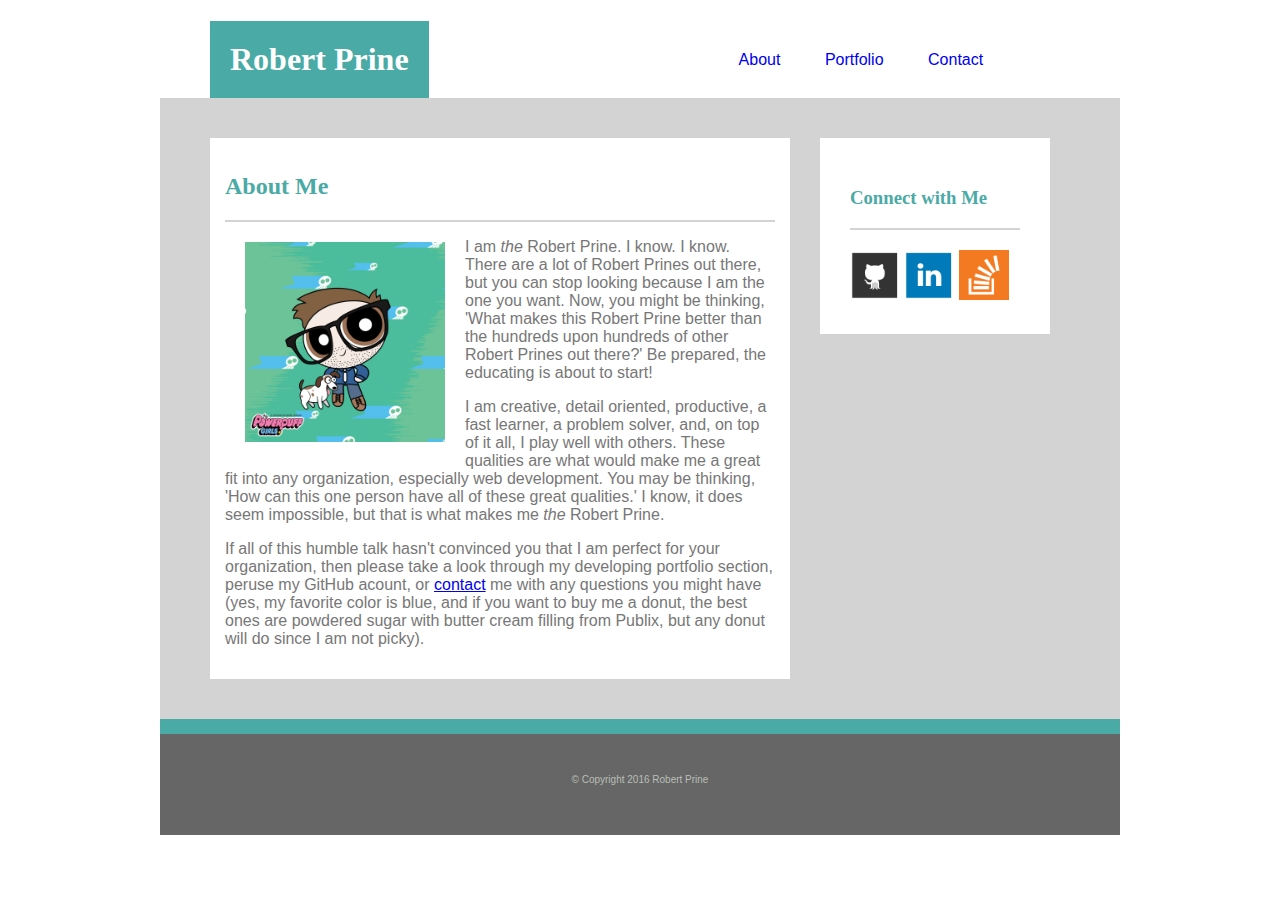
==== index.html @ f620b789 "added link to stackoverflow on all html files" ====
<!DOCTYPE html>
<html>
<head>
	<title>Robert Prine</title>
	<link rel="stylesheet" type="text/css" href="assets/css/style.css">
</head>
<body>
	<div class="wrapper">
		<div id="mainHeader">
			<h1 id="name">Robert Prine</h1>
		</div>
		<div id="pageselect">
			<ul>
				<li><a href="index.html" class="pageLink" title="About Robert">About</a></li>
				<li>
					<div class="dropdown">
						<a href="portfolio.html" class="pageLink" title="Robert's Portfolio">Portfolio</a>
						<div class="dropdown-content">
							<a href="#" target="_blank" title="Hangman Project">Hangman Project</a>
							<a href="#" target="_blank" title="RPG Game Project">RPG Game Project</a>
							<a href="#" target="_blank" title="Trivia Game Project">Trivia Game Project</a>
							<a href="#" target="_blank" title="Rutgers Info Widget Project">Rutgers Info Widget Project</a>
							<a href="#" target="_blank" title="Rock Paper Scissors Project">Rock Paper Scissors Project</a>
						</div>
					</div>
				</li>
				<li><a href="contact.html" class="pageLink" title="Contact Robert">Contact</a></li>
			</ul>
		</div>
		<div id="background">
			<div id="mainContent" class="content">
				<h2>About Me</h2>
				<div class="greyLine">
				</div>
				<img src="assets/images/robertpowerpuff.jpg" id="familypic" title="Robert Prine" alt="Robert Prine" style="width:200px;height:200px;">
				<p>I am <em>the</em> Robert Prine. I know. I know. There are a lot of Robert Prines out there, but you can stop looking because I am the one you want. Now, you might be thinking, 'What makes this Robert Prine better than the hundreds upon hundreds of other Robert Prines out there?' Be prepared, the educating is about to start!</p>
				<p>I am creative, detail oriented, productive, a fast learner, a problem solver, and, on top of it all, I play well with others. These qualities are what would make me a great fit into any organization, especially web development. You may be thinking, 'How can this one person have all of these great qualities.' I know, it does seem impossible, but that is what makes me <em>the</em> Robert Prine.</p>
				<p>If all of this humble talk hasn't convinced you that I am perfect for your organization, then please take a look through my developing portfolio section, peruse my GitHub acount, or <a href="contact.html" title="Contact Robert">contact</a> me with any questions you might have (yes, my favorite color is blue, and if you want to buy me a donut, the best ones are powdered sugar with butter cream filling from Publix, but any donut will do since I am not picky).</p>
			</div>
			<div id="sidebar" class="content">
				<h3>Connect with Me</h3>
				<div class="greyLine">
				</div>
				<a href="https://github.com/robertprine2" target="_blank"><img src="assets/images/githubicon.png" class="socialIcon" title="Robert's GitHub" alt="Robert's GitHub" style="width:50px;height:50px;"></a>
				<a href="http://www.linkedin.com/in/robertprine2" target="_blank"><img src="assets/images/linkedinicon.png" class="socialIcon" title="Robert's LinkedIn" alt="Robert's LinkedIn" style="width:50px;height:50px;"></a>
				<a href="http://stackoverflow.com/users/6153599/robert-prine" target="_blank"><img src="assets/images/stackoverflowicon.png" class="socialIcon" title="Robert's Stack Overflow" alt="Robert's Stack Overflow" style="width:50px;height:50px;"></a>
			</div>
		</div>
		<div id="tealLine">
		</div>
		<div class="push">
		</div>
	</div>
	<footer>
		<p id="copyright">&copy; Copyright 2016 Robert Prine</p>
	</footer>
</body>
</html>
---- assets/css/style.css ----
/*all pages*/

* {
	font-family: "Arial", "Helvetica Neue", Helvetica, sans-serif;
}

body {
	width: 960px;
	margin: 0 auto;
	height: 100%;
}

/* It seems as though this background image isn't working. :( 
	Also merge this with above body tag.
body {
	background-image: url("greybackground.png");
}
*/

.wrapper {
	min-height: 100%;
	height: auto !important;
	height: 100%;
	margin: 0 auto -101px;
}

h1 {
	background-color: #4aaaa5;
	color: white;
	height: 100;
	width: 500;
	font-family: "Georgia", Times, Times New Roman, serif;
}

ul {
	list-style-type: none;
}

li {
	display: inline;
	margin: 5px;
	padding: 15px;
	color: #777777;
}

.dropdown {
    position: relative;
    display: inline-block;
}

.dropdown-content {
    display: none;
    position: absolute;
    background-color: #f9f9f9;
    min-width: 160px;
    box-shadow: 0px 8px 16px 0px rgba(0,0,0,0.2);
}

.dropdown-content a {
    color: black;
    padding: 12px 16px;
    text-decoration: none;
    display: block;
}

.dropdown-content a:hover {
	background-color: #f1f1f1;
}

.dropdown:hover .dropdown-content {
    display: block;
}

h2 {
	color: #4aaaa5;
	font-family: "Georgia", Times, Times New Roman, serif;
}

h3 {
	color: #4aaaa5;
	font-family: "Georgia", Times, Times New Roman, serif;
}

a:hover {
	color: orange;
}

p {
	color: #777777;
}

#mainHeader {
	background-color: #ffffff;
	border-color: #cccccc;
	display: inline;
	overflow: auto;
}

#name {
	float: left;
	padding: 20px;
	margin-left: 50px;
	margin-bottom: 0;
}

#pageselect {
	float: left;
	margin-left: 250px;
	margin-top: 35px;
	text-align: right;
	height: 50px;
}

.pageLink {
	text-decoration: none;
}

.content {
	background-color: #ffffff;
	border-color: #dddddd;
}

/* I couldn't get the subtle backgrounds to work right with: 
background-image:url(assets/images/greybackground.png);*/

#background {
	clear: both;
	overflow: auto;
	background: lightgrey;
}

/*Is 650px the total width including margins? Otherwise it is too long to fit next to eachother.*/

#mainContent {
	width: 550px;
	float: left;
	margin: 40px 10px 40px 50px;
	padding: 15px;
}

.greyLine {
	background: lightgrey;
	height: 2px;
}

#sidebar {
	float: left;
	margin-left: 20px;
	margin-top: 40px;
	padding: 30px;
	width: 170px;
}

.socialIcon {
	margin-top: 20px;
}

.socialIcon:hover{
	-webkit-transform:scale(1.5); 
    -moz-transform:scale(1.5); 
    -ms-transform:scale(1.5); 
    -o-transform:scale(1.5); 
     transform:scale(1.5);
     z-index: +10;
}

#tealLine {
	background-color: #4aaaa5;
	height: 15px;
}

.push {
	height: 101px;
	clear: both;
}

footer {
	clear: both;
	background-color: #666666;
	height: 101px;
}

#copyright {
	color: #B9BFB6;
	text-align: center;
	margin-top: 0px;
	padding: 40px;
	font-size: 10px;
}

/*index.html*/

#familypic {
	clear: both;
	float: left;
	margin: 20px;

}


/*portfolio.html*/

.heading {
	background-color: rgba(74, 170, 165, 0.7);
	color: white;
	font-family: "Georgia", Times, Times New Roman, serif;
	position: absolute;
	top: 75px;
	left: 0;
	width: 100%;
	padding: 10px;
	text-align: center;
}

.image {
	width: 205px;
	position: relative;
	float: left;
	margin: 30px;
	transition: all 1s ease;
}

.image:hover {
	-webkit-transform:scale(2); 
    -moz-transform:scale(2); 
    -ms-transform:scale(2); 
    -o-transform:scale(2); 
     transform:scale(2);
     z-index: +10;
}


/*contact.html*/

form {
	color: #777777;
	margin: 10px;
}

.box {
	width: 510px;
	margin: 10px 0px 10px 0px;
}

#scroll {
	height: 200px;
	width: 510px;
	margin: 10px 0px 10px 0px;
	overflow: scroll;
}

#submit {
	background-color: #4aaaa5;
	color: white;
	border: 0;
	padding: 10px 25px 10px 25px;
}
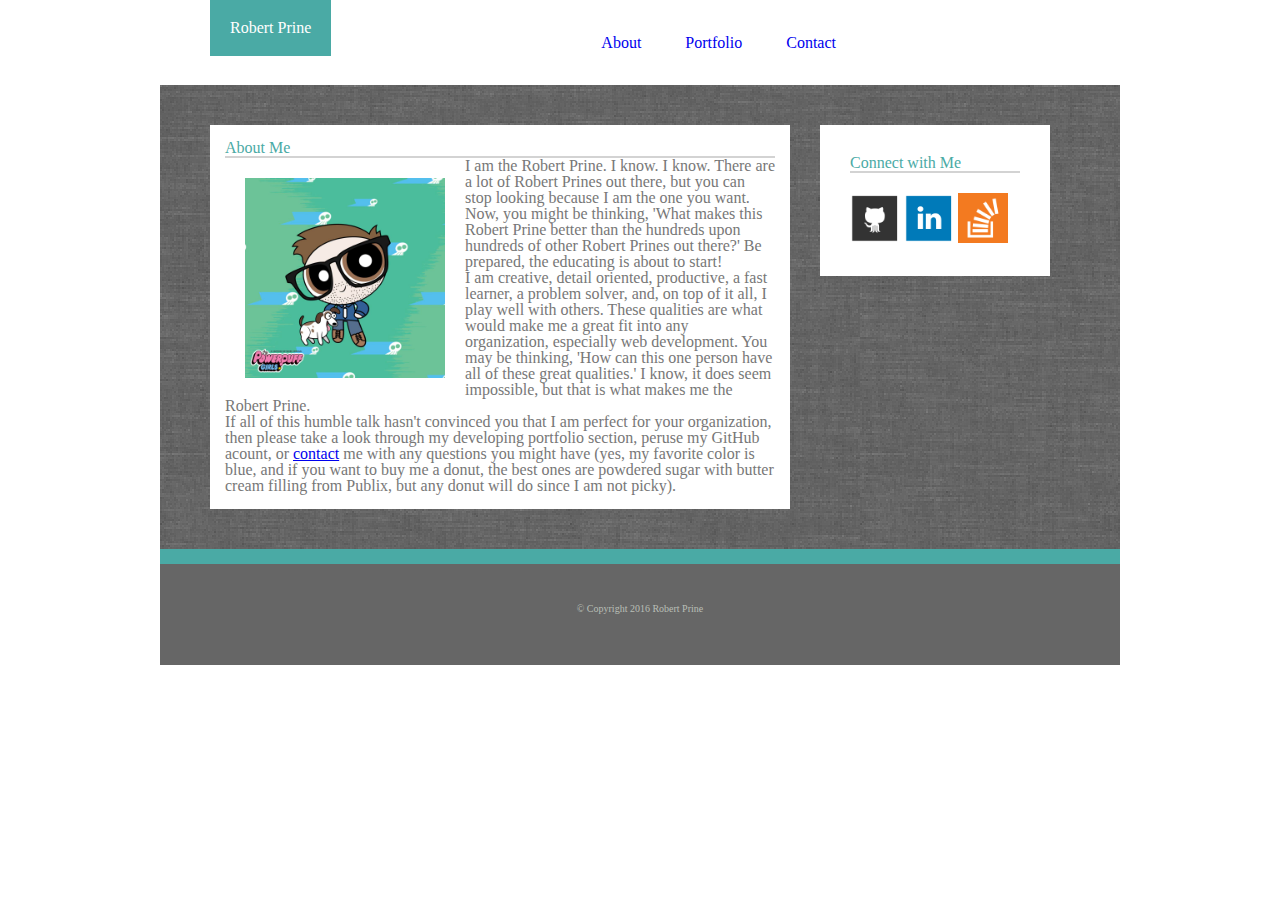
==== commit 4515c38c: "added files for heroku" ====
--- a/index.html
+++ b/index.html
@@ -2,6 +2,7 @@
 <html>
 <head>
 	<title>Robert Prine</title>
+	<link rel="stylesheet" type="text/css" href="assets/css/reset.css">
 	<link rel="stylesheet" type="text/css" href="assets/css/style.css">
 </head>
 <body>
--- a/assets/css/style.css
+++ b/assets/css/style.css
@@ -13,7 +13,7 @@
 /* It seems as though this background image isn't working. :( 
 	Also merge this with above body tag.
 body {
-	background-image: url("greybackground.png");
+	background-image: url("assets/images/greybackground.png");
 }
 */
 
@@ -27,8 +27,7 @@
 h1 {
 	background-color: #4aaaa5;
 	color: white;
-	height: 100;
-	width: 500;
+	
 	font-family: "Georgia", Times, Times New Roman, serif;
 }
 
@@ -120,13 +119,10 @@
 	border-color: #dddddd;
 }
 
-/* I couldn't get the subtle backgrounds to work right with: 
-background-image:url(assets/images/greybackground.png);*/
-
 #background {
 	clear: both;
 	overflow: auto;
-	background: lightgrey;
+	background-image: url(../images/greybackground.png);
 }
 
 /*Is 650px the total width including margins? Otherwise it is too long to fit next to eachother.*/
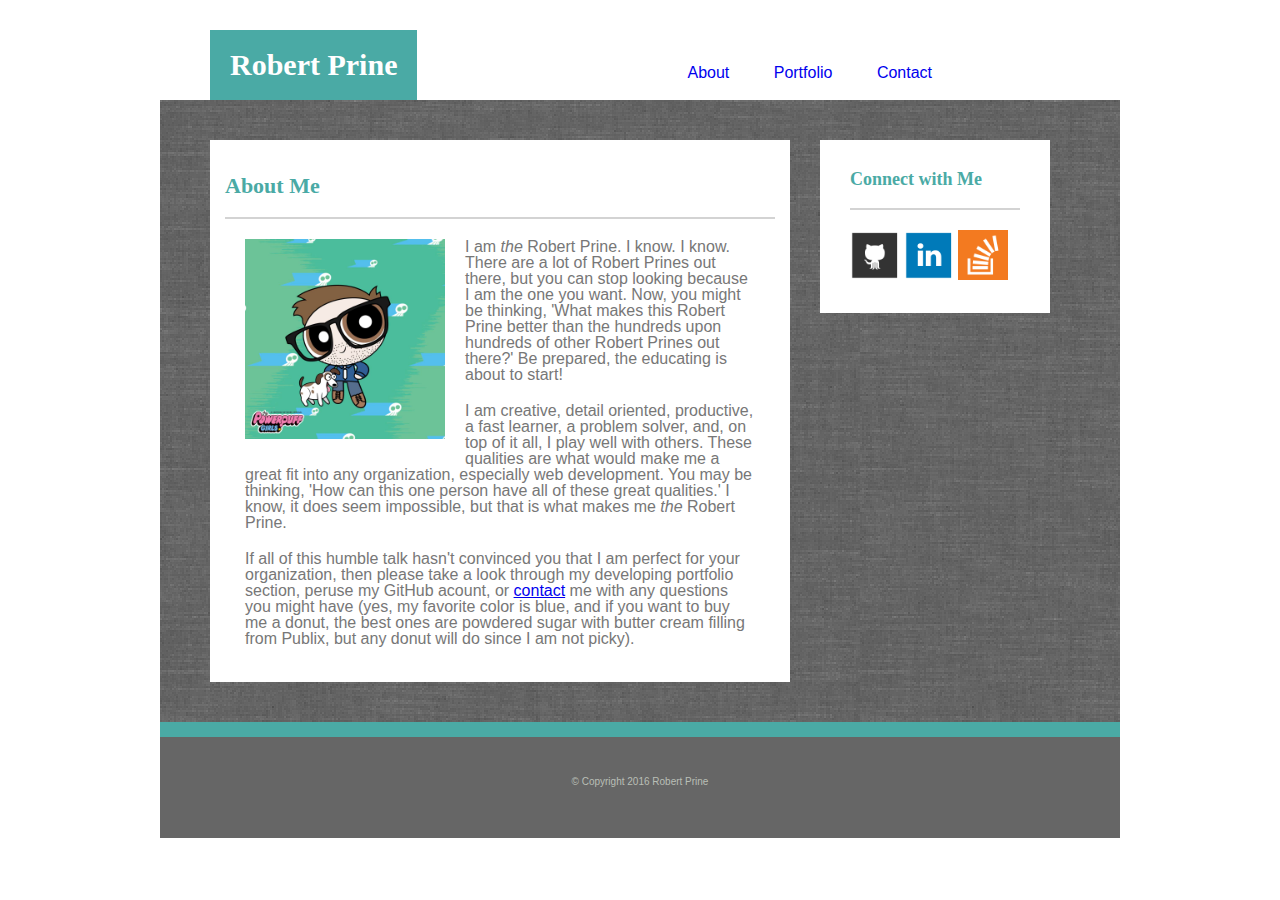
==== commit 793d018a: "Modified code to work with reset.css for index.html" ====
--- a/index.html
+++ b/index.html
@@ -35,7 +35,9 @@
 				</div>
 				<img src="assets/images/robertpowerpuff.jpg" id="familypic" title="Robert Prine" alt="Robert Prine" style="width:200px;height:200px;">
 				<p>I am <em>the</em> Robert Prine. I know. I know. There are a lot of Robert Prines out there, but you can stop looking because I am the one you want. Now, you might be thinking, 'What makes this Robert Prine better than the hundreds upon hundreds of other Robert Prines out there?' Be prepared, the educating is about to start!</p>
+				
 				<p>I am creative, detail oriented, productive, a fast learner, a problem solver, and, on top of it all, I play well with others. These qualities are what would make me a great fit into any organization, especially web development. You may be thinking, 'How can this one person have all of these great qualities.' I know, it does seem impossible, but that is what makes me <em>the</em> Robert Prine.</p>
+				
 				<p>If all of this humble talk hasn't convinced you that I am perfect for your organization, then please take a look through my developing portfolio section, peruse my GitHub acount, or <a href="contact.html" title="Contact Robert">contact</a> me with any questions you might have (yes, my favorite color is blue, and if you want to buy me a donut, the best ones are powdered sugar with butter cream filling from Publix, but any donut will do since I am not picky).</p>
 			</div>
 			<div id="sidebar" class="content">
--- a/assets/css/style.css
+++ b/assets/css/style.css
@@ -1,7 +1,20 @@
 /*all pages*/
 
+	/*This needs to be added since the reset messes up my html bold/italic*/
+
+strong, b, strong *, b * {
+	font-weight: bold;
+}
+	/*This needs to be added since the reset messes up my html bold/italic*/
+
+em, i, em *, i * {
+	font-style: italic;
+}
+
+/*This isn't working!!!!*/
+
 * {
-	font-family: "Arial", "Helvetica Neue", Helvetica, sans-serif;
+	font-family: 'Arial', 'Helvetica Neue', Helvetica, sans-serif;
 }
 
 body {
@@ -9,13 +22,6 @@
 	margin: 0 auto;
 	height: 100%;
 }
-
-/* It seems as though this background image isn't working. :( 
-	Also merge this with above body tag.
-body {
-	background-image: url("assets/images/greybackground.png");
-}
-*/
 
 .wrapper {
 	min-height: 100%;
@@ -27,7 +33,6 @@
 h1 {
 	background-color: #4aaaa5;
 	color: white;
-	
 	font-family: "Georgia", Times, Times New Roman, serif;
 }
 
@@ -72,11 +77,17 @@
 
 h2 {
 	color: #4aaaa5;
+	font-size: 22px;
+	font-weight: bold;
+	margin: 20px 0px 20px 0px;
 	font-family: "Georgia", Times, Times New Roman, serif;
 }
 
 h3 {
 	color: #4aaaa5;
+	font-size: 18px;
+	font-weight: bold;
+	margin-bottom: 20px;
 	font-family: "Georgia", Times, Times New Roman, serif;
 }
 
@@ -86,6 +97,8 @@
 
 p {
 	color: #777777;
+	margin: 20px;
+	font-family: 'Arial', 'Helvetica Neue', Helvetica, sans-serif;
 }
 
 #mainHeader {
@@ -100,14 +113,19 @@
 	padding: 20px;
 	margin-left: 50px;
 	margin-bottom: 0;
+	margin-top: 30px;
+	font-size: 30px;
+	font-weight: bold;
 }
 
 #pageselect {
 	float: left;
 	margin-left: 250px;
-	margin-top: 35px;
+	margin-top: 65px;
 	text-align: right;
-	height: 50px;
+	height: 25px;
+	font-size: 16px;
+	font-family: 'Arial', 'Helvetica Neue', Helvetica, sans-serif;
 }
 
 .pageLink {
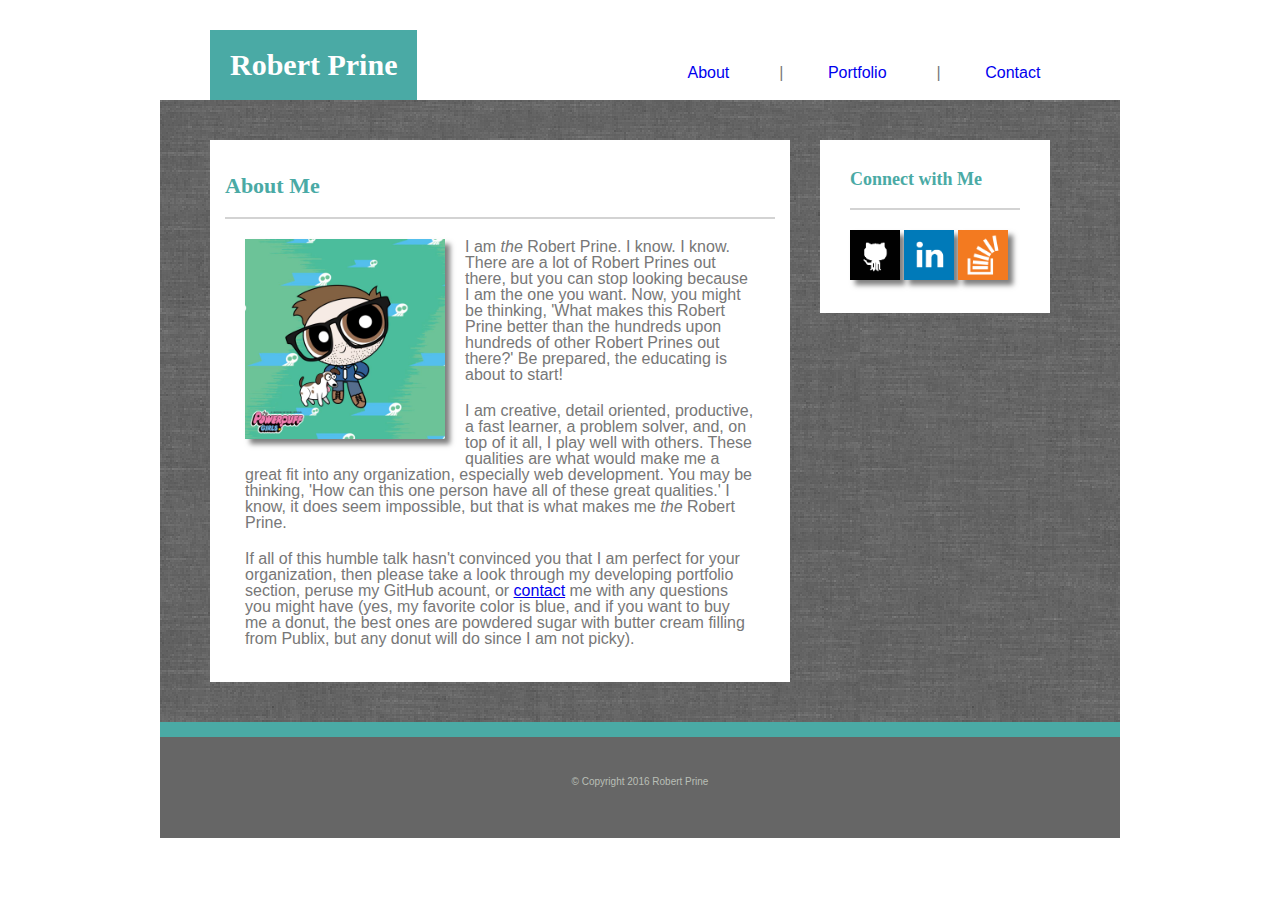
==== commit 1b52bf63: "fixed social icons and added box shadow" ====
--- a/index.html
+++ b/index.html
@@ -12,7 +12,7 @@
 		</div>
 		<div id="pageselect">
 			<ul>
-				<li><a href="index.html" class="pageLink" title="About Robert">About</a></li>
+				<li><a href="index.html" class="pageLink" title="About Robert">About</a><span class="verticleLine">|</span></li>
 				<li>
 					<div class="dropdown">
 						<a href="portfolio.html" class="pageLink" title="Robert's Portfolio">Portfolio</a>
@@ -23,7 +23,7 @@
 							<a href="#" target="_blank" title="Rutgers Info Widget Project">Rutgers Info Widget Project</a>
 							<a href="#" target="_blank" title="Rock Paper Scissors Project">Rock Paper Scissors Project</a>
 						</div>
-					</div>
+					</div><span class="verticleLine">|</span>
 				</li>
 				<li><a href="contact.html" class="pageLink" title="Contact Robert">Contact</a></li>
 			</ul>
--- a/assets/css/style.css
+++ b/assets/css/style.css
@@ -128,6 +128,13 @@
 	font-family: 'Arial', 'Helvetica Neue', Helvetica, sans-serif;
 }
 
+/* IT WON'T LET ME MAKE A CLASS IN THE SPAN. Vertical lines between nav bar links*/
+
+span {
+	color: #777777;
+	margin-left: 50px;
+}
+
 .pageLink {
 	text-decoration: none;
 }
@@ -141,6 +148,12 @@
 	clear: both;
 	overflow: auto;
 	background-image: url(../images/greybackground.png);
+}
+
+img {
+	-webkit-box-shadow: 5px 5px 5px 0px rgba(0,0,0,0.50);
+	-moz-box-shadow: 5px 5px 5px 0px rgba(0,0,0,0.50);
+	box-shadow: 5px 5px 5px 0px rgba(0,0,0,0.50);
 }
 
 /*Is 650px the total width including margins? Otherwise it is too long to fit next to eachother.*/
@@ -219,8 +232,8 @@
 	color: white;
 	font-family: "Georgia", Times, Times New Roman, serif;
 	position: absolute;
-	top: 75px;
-	left: 0;
+	top: 95px;
+	left: -20px;
 	width: 100%;
 	padding: 10px;
 	text-align: center;
@@ -249,6 +262,7 @@
 form {
 	color: #777777;
 	margin: 10px;
+	font-family: 'Arial', 'Helvetica Neue', Helvetica, sans-serif;
 }
 
 .box {
@@ -268,4 +282,6 @@
 	color: white;
 	border: 0;
 	padding: 10px 25px 10px 25px;
+	font-size: 18px;
+	cursor: pointer;
 }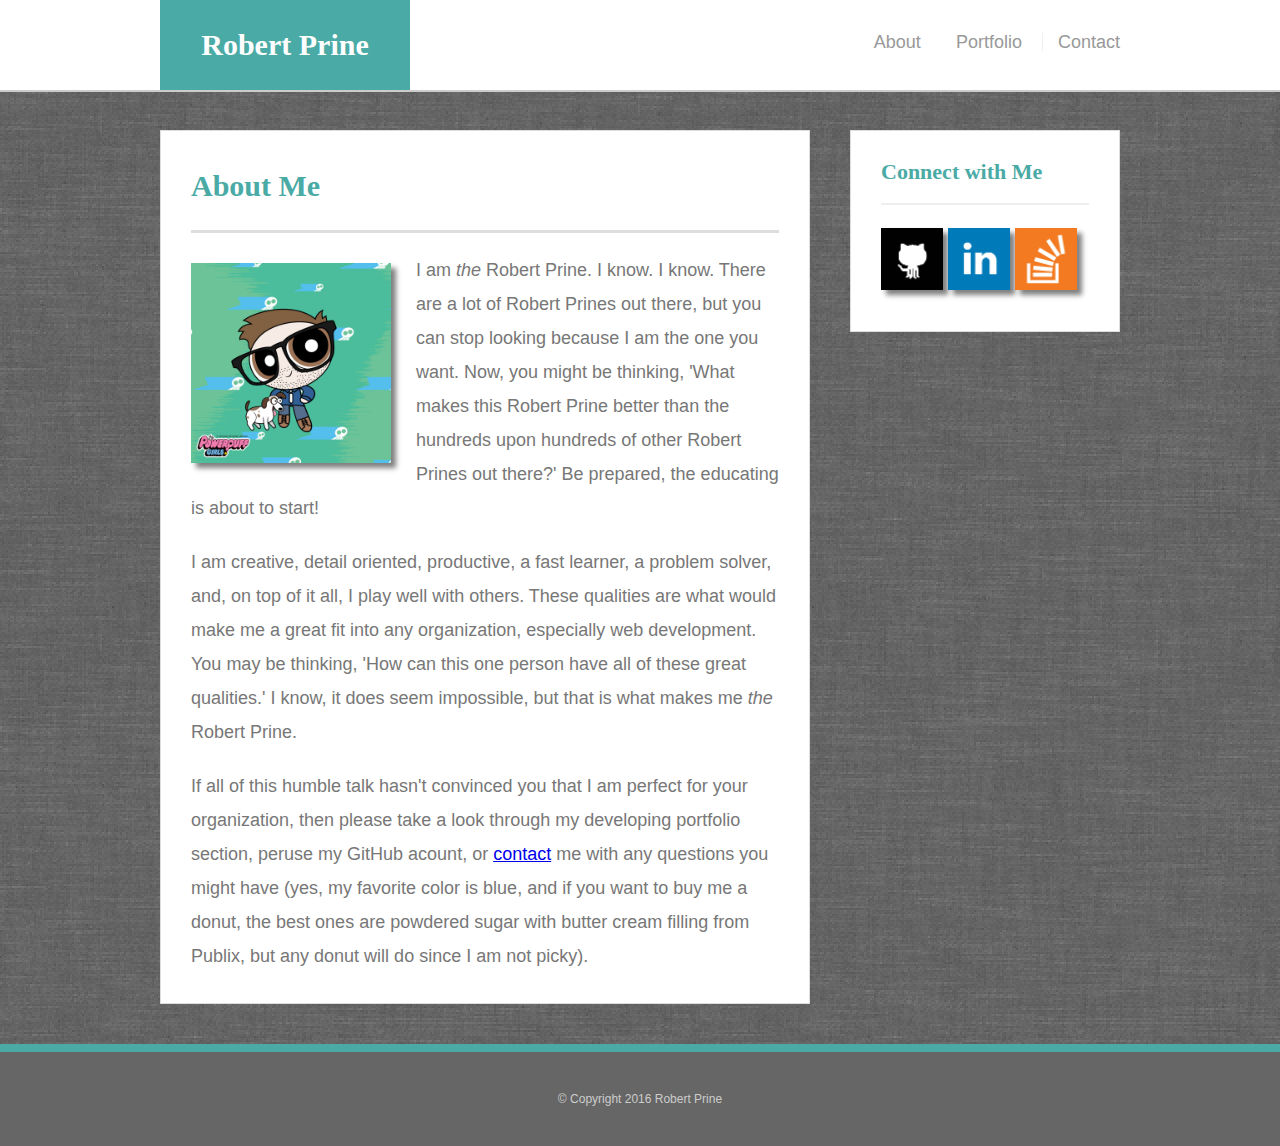
==== commit bd4ca6dd: "updated code to help when we make it responsive" ====
--- a/index.html
+++ b/index.html
@@ -1,61 +1,63 @@
-<!DOCTYPE html>
+<!doctype html>
 <html>
 <head>
-	<title>Robert Prine</title>
+	<meta charset="UTF-8">
+	<title>About | Robert Prine</title>
 	<link rel="stylesheet" type="text/css" href="assets/css/reset.css">
 	<link rel="stylesheet" type="text/css" href="assets/css/style.css">
 </head>
 <body>
-	<div class="wrapper">
-		<div id="mainHeader">
-			<h1 id="name">Robert Prine</h1>
-		</div>
-		<div id="pageselect">
-			<ul>
-				<li><a href="index.html" class="pageLink" title="About Robert">About</a><span class="verticleLine">|</span></li>
-				<li>
-					<div class="dropdown">
+
+	<header id="masthead">
+		<div class="container">
+			<a href="index.html" id="logo">Robert Prine</a>
+			<nav>
+				<a href="index.html" title="Robert's Portfolio">About</a>
+				<div class="dropdown">
 						<a href="portfolio.html" class="pageLink" title="Robert's Portfolio">Portfolio</a>
 						<div class="dropdown-content">
-							<a href="#" target="_blank" title="Hangman Project">Hangman Project</a>
-							<a href="#" target="_blank" title="RPG Game Project">RPG Game Project</a>
-							<a href="#" target="_blank" title="Trivia Game Project">Trivia Game Project</a>
-							<a href="#" target="_blank" title="Rutgers Info Widget Project">Rutgers Info Widget Project</a>
-							<a href="#" target="_blank" title="Rock Paper Scissors Project">Rock Paper Scissors Project</a>
+							<a href="dust.html" target="_blank" title="Hangman Project">Hangman Project</a>
+							<a href="dust.html" target="_blank" title="RPG Game Project">RPG Game Project</a>
+							<a href="dust.html" target="_blank" title="Trivia Game Project">Trivia Game Project</a>
+							<a href="dust.html" target="_blank" title="Rutgers Info Widget Project">Rutgers Info Widget Project</a>
+							<a href="dust.html" target="_blank" title="Rock Paper Scissors Project">Rock Paper Scissors Project</a>
 						</div>
-					</div><span class="verticleLine">|</span>
-				</li>
-				<li><a href="contact.html" class="pageLink" title="Contact Robert">Contact</a></li>
-			</ul>
+					</div>
+				<a href="contact.html" title="Contact Robert">Contact</a>
+			</nav>
 		</div>
-		<div id="background">
-			<div id="mainContent" class="content">
-				<h2>About Me</h2>
-				<div class="greyLine">
-				</div>
-				<img src="assets/images/robertpowerpuff.jpg" id="familypic" title="Robert Prine" alt="Robert Prine" style="width:200px;height:200px;">
-				<p>I am <em>the</em> Robert Prine. I know. I know. There are a lot of Robert Prines out there, but you can stop looking because I am the one you want. Now, you might be thinking, 'What makes this Robert Prine better than the hundreds upon hundreds of other Robert Prines out there?' Be prepared, the educating is about to start!</p>
+	</header>
+
+	<div id="main-container" class="container">
+		<section class="main-section">
+			<h1>About Me</h1>
+
+			<img src="assets/images/robertpowerpuff.jpg" class="auth-image" title="Robert Prine" alt="Robert Prine" style="width:200px;height:200px;">
+
+			<p>I am <em>the</em> Robert Prine. I know. I know. There are a lot of Robert Prines out there, but you can stop looking because I am the one you want. Now, you might be thinking, 'What makes this Robert Prine better than the hundreds upon hundreds of other Robert Prines out there?' Be prepared, the educating is about to start!</p>
 				
-				<p>I am creative, detail oriented, productive, a fast learner, a problem solver, and, on top of it all, I play well with others. These qualities are what would make me a great fit into any organization, especially web development. You may be thinking, 'How can this one person have all of these great qualities.' I know, it does seem impossible, but that is what makes me <em>the</em> Robert Prine.</p>
+			<p>I am creative, detail oriented, productive, a fast learner, a problem solver, and, on top of it all, I play well with others. These qualities are what would make me a great fit into any organization, especially web development. You may be thinking, 'How can this one person have all of these great qualities.' I know, it does seem impossible, but that is what makes me <em>the</em> Robert Prine.</p>
 				
-				<p>If all of this humble talk hasn't convinced you that I am perfect for your organization, then please take a look through my developing portfolio section, peruse my GitHub acount, or <a href="contact.html" title="Contact Robert">contact</a> me with any questions you might have (yes, my favorite color is blue, and if you want to buy me a donut, the best ones are powdered sugar with butter cream filling from Publix, but any donut will do since I am not picky).</p>
+			<p>If all of this humble talk hasn't convinced you that I am perfect for your organization, then please take a look through my developing portfolio section, peruse my GitHub acount, or <a href="contact.html" title="Contact Robert">contact</a> me with any questions you might have (yes, my favorite color is blue, and if you want to buy me a donut, the best ones are powdered sugar with butter cream filling from Publix, but any donut will do since I am not picky).</p>
+
+		</section>
+
+		<section class="sidebar">
+			<div id="connect">
+				<h2>Connect with Me</h2>
+
+				<a href="https://github.com/robertprine2" target="_blank"><img src="assets/images/githubicon.png" class="social" title="Robert's GitHub" alt="Robert's GitHub"></a>
+				<a href="http://www.linkedin.com/in/robertprine2" target="_blank"><img src="assets/images/linkedinicon.png" class="social" title="Robert's LinkedIn" alt="Robert's LinkedIn></a>
+				<a href="http://stackoverflow.com/users/6153599/robert-prine" target="_blank"><img src="assets/images/stackoverflowicon.png" class="social" title="Robert's Stack Overflow" alt="Robert's Stack Overflow"></a>
+
 			</div>
-			<div id="sidebar" class="content">
-				<h3>Connect with Me</h3>
-				<div class="greyLine">
-				</div>
-				<a href="https://github.com/robertprine2" target="_blank"><img src="assets/images/githubicon.png" class="socialIcon" title="Robert's GitHub" alt="Robert's GitHub" style="width:50px;height:50px;"></a>
-				<a href="http://www.linkedin.com/in/robertprine2" target="_blank"><img src="assets/images/linkedinicon.png" class="socialIcon" title="Robert's LinkedIn" alt="Robert's LinkedIn" style="width:50px;height:50px;"></a>
-				<a href="http://stackoverflow.com/users/6153599/robert-prine" target="_blank"><img src="assets/images/stackoverflowicon.png" class="socialIcon" title="Robert's Stack Overflow" alt="Robert's Stack Overflow" style="width:50px;height:50px;"></a>
-			</div>
+		</section>
+	</div>
+
+	<footer>
+		<div class="container">
+			&copy; Copyright 2016 Robert Prine
 		</div>
-		<div id="tealLine">
-		</div>
-		<div class="push">
-		</div>
-	</div>
-	<footer>
-		<p id="copyright">&copy; Copyright 2016 Robert Prine</p>
 	</footer>
 </body>
 </html>--- a/assets/css/style.css
+++ b/assets/css/style.css
@@ -1,4 +1,10 @@
-/*all pages*/
+body {
+	background: url("../images/greybackground.png");
+	font-size: 18px;
+	line-height: 34px;
+	font-family: 'Arial', 'Helvetica Neue', Helvetica, sans-serif;
+	color: #777;
+}
 
 	/*This needs to be added since the reset messes up my html bold/italic*/
 
@@ -11,40 +17,99 @@
 	font-style: italic;
 }
 
-/*This isn't working!!!!*/
-
 * {
-	font-family: 'Arial', 'Helvetica Neue', Helvetica, sans-serif;
-}
-
-body {
-	width: 960px;
+	box-sizing: border-box;
+}
+
+/*general*/
+
+.container {
+	width: 100%;
+	max-width: 960px;
 	margin: 0 auto;
-	height: 100%;
-}
-
-.wrapper {
-	min-height: 100%;
-	height: auto !important;
-	height: 100%;
-	margin: 0 auto -101px;
+	clear: both;
+}
+
+h1, 
+h2,
+h3,
+p {
+	margin-bottom: 20px;
+}
+
+p:last-child {
+	margin-bottom: 0;
+}
+
+h1, h2, h3 {
+	font-family: 'Georgia', Times, Times New Roman, serif;
+	font-weight: 700;
+	color: #4aaaa5;
 }
 
 h1 {
-	background-color: #4aaaa5;
-	color: white;
-	font-family: "Georgia", Times, Times New Roman, serif;
-}
-
-ul {
-	list-style-type: none;
-}
-
-li {
-	display: inline;
-	margin: 5px;
-	padding: 15px;
-	color: #777777;
+	font-size: 30px;
+	line-height: 49px;
+	border-bottom: 3px solid #ddd;
+	padding-bottom: 20px;
+}
+
+h2,
+h3 {
+	font-size: 22px;
+}
+
+a:hover {
+	color: orange;
+}
+
+img {
+	transition: all 1s ease;
+	-webkit-box-shadow: 5px 5px 5px 0px rgba(0,0,0,0.50);
+	-moz-box-shadow: 5px 5px 5px 0px rgba(0,0,0,0.50);
+	box-shadow: 5px 5px 5px 0px rgba(0,0,0,0.50);
+}
+
+/*header*/
+
+#masthead {
+	background: #fff;
+	margin: 0 0 30px;
+	z-index: 99;
+	color: #fff;
+/*I took out overflow: auto; Is that going to affect the site down the road? */
+	border-bottom: 2px solid #ccc;
+	position: fixed;
+	width: 100%;
+}
+#logo {
+	width: 250px;
+	height: 90px;
+	background: #4aaaa5;
+	float: left;
+	font-family: 'Georgia', Times, Times New Roman, serif;
+	text-align: center;
+	line-height: 90px;
+	color: #fff;
+	font-weight: 700;
+	font-size: 30px;
+	text-decoration: none;
+}
+nav {
+	float: right;
+	margin-top: 25px;
+}
+nav a {
+	color: #999;
+	text-decoration: none;
+	margin-left: 15px;
+	display: inline-block;
+	border-left: 1px solid #efefef;
+	padding-left: 15px;
+	line-height: 18px;
+}
+nav a:first-child {
+	border-left: 0 none;
 }
 
 .dropdown {
@@ -75,114 +140,48 @@
     display: block;
 }
 
-h2 {
-	color: #4aaaa5;
-	font-size: 22px;
-	font-weight: bold;
-	margin: 20px 0px 20px 0px;
-	font-family: "Georgia", Times, Times New Roman, serif;
-}
-
-h3 {
-	color: #4aaaa5;
-	font-size: 18px;
-	font-weight: bold;
+/*footer*/
+
+footer {
+	background: #666;
+	color: #fff;
+	padding: 30px 0;
+	clear: both;
+	border-top: 8px solid #4aaaa5;
+	color: #ccc;
+	font-size: 12px;
+	text-align: center;
+}
+
+/*sidebar*/
+
+.sidebar {
+	background: #fff;
+	padding: 30px;
+	width: 100%;
+	max-width: 270px;
+	float: right;
+	border: 1px solid #ddd;
 	margin-bottom: 20px;
-	font-family: "Georgia", Times, Times New Roman, serif;
-}
-
-a:hover {
-	color: orange;
-}
-
-p {
-	color: #777777;
-	margin: 20px;
-	font-family: 'Arial', 'Helvetica Neue', Helvetica, sans-serif;
-}
-
-#mainHeader {
-	background-color: #ffffff;
-	border-color: #cccccc;
-	display: inline;
-	overflow: auto;
-}
-
-#name {
-	float: left;
-	padding: 20px;
-	margin-left: 50px;
-	margin-bottom: 0;
-	margin-top: 30px;
-	font-size: 30px;
-	font-weight: bold;
-}
-
-#pageselect {
-	float: left;
-	margin-left: 250px;
-	margin-top: 65px;
-	text-align: right;
-	height: 25px;
-	font-size: 16px;
-	font-family: 'Arial', 'Helvetica Neue', Helvetica, sans-serif;
-}
-
-/* IT WON'T LET ME MAKE A CLASS IN THE SPAN. Vertical lines between nav bar links*/
-
-span {
-	color: #777777;
-	margin-left: 50px;
-}
-
-.pageLink {
-	text-decoration: none;
-}
-
-.content {
-	background-color: #ffffff;
-	border-color: #dddddd;
-}
-
-#background {
-	clear: both;
-	overflow: auto;
-	background-image: url(../images/greybackground.png);
-}
-
-img {
-	-webkit-box-shadow: 5px 5px 5px 0px rgba(0,0,0,0.50);
-	-moz-box-shadow: 5px 5px 5px 0px rgba(0,0,0,0.50);
-	box-shadow: 5px 5px 5px 0px rgba(0,0,0,0.50);
-}
-
-/*Is 650px the total width including margins? Otherwise it is too long to fit next to eachother.*/
-
-#mainContent {
-	width: 550px;
-	float: left;
-	margin: 40px 10px 40px 50px;
-	padding: 15px;
-}
-
-.greyLine {
-	background: lightgrey;
-	height: 2px;
-}
-
-#sidebar {
-	float: left;
-	margin-left: 20px;
-	margin-top: 40px;
-	padding: 30px;
-	width: 170px;
-}
-
-.socialIcon {
-	margin-top: 20px;
-}
-
-.socialIcon:hover{
+}
+h3,
+.sidebar h2 {
+	border-bottom: 2px solid #eee;
+	padding-bottom: 20px;
+	margin-bottom: 15px;
+	line-height: 22px;
+}
+.social {
+	width: 62px;
+	height: 62px;
+	margin-top: 8px;
+	margin-right: 5px;
+}
+.social:last-child {
+	margin-right: 0;
+}
+
+.social:hover{
 	-webkit-transform:scale(1.5); 
     -moz-transform:scale(1.5); 
     -ms-transform:scale(1.5); 
@@ -191,97 +190,113 @@
      z-index: +10;
 }
 
-#tealLine {
-	background-color: #4aaaa5;
-	height: 15px;
-}
-
-.push {
-	height: 101px;
+/*main*/
+
+#main-container {
+	padding-top: 130px;
+}
+.main-section {
+	background: #fff;
+	padding: 30px;
+	margin: 0 0 40px 0;
+	width: 100%;
+	max-width: 650px;
+	float: left;
+	border: 1px solid #ddd;
+}
+
+/*portfolio page*/
+
+.work {
+	width: 274px;
+	overflow: auto;
+	position: relative;
+	float: left;
+	margin: 20px 0 25px;
+}
+.work:nth-child(even) {
+	margin-right: 40px;
+}
+.work img {
+	width: 100%;
+	border: 0 none;
+	margin: 20px;
+	height: 200px;
+/*I removed opacity: .8; Will this affect page later?*/
+}
+
+.work h3 {
+	border-bottom: 0;
+	background-color: rgba(74, 170, 165, 0.7);
+	color: #fff;
+	text-align: center;
+	position: absolute;
+	padding: 15px;
+	width: 100%;
+	bottom: 40px;
+	line-height: 30px;
+	margin: 20px;
+	margin-bottom: 0;
+	font-weight: 300;
+}
+
+.work:hover {
+	-webkit-transform:scale(1.5); 
+    -moz-transform:scale(1.5); 
+    -ms-transform:scale(1.5); 
+    -o-transform:scale(1.5); 
+     transform:scale(1.5);
+     z-index: +10;
+}
+
+.auth-image {
+	width: 200px;
+	height: auto;
+	margin-top: 10px;
+	float: left;
+	margin-right: 25px;
+}
+
+/*contact page*/
+
+#contact-form ul {
+	margin-bottom: 20px;
+}
+#contact-form li {
+	margin-bottom: 10px;
+}
+label,
+input[type=text],
+input[type=email],
+textarea {
+	display: block;
+	width: 100%;
+}
+input[type=text],
+input[type=email],
+textarea {
+	height: 35px;
+	border: 1px solid #ddd;
+	padding: 0 10px;
+	font-size: 14px;
+}
+textarea {
+	height: 200px;
+}
+input[type=submit] {
+	background: #4aaaa5;
+	border: 0 none;
+	color: #fff;
+	font-size: 18px;
+	padding: 10px 30px;
+	cursor: pointer;
+}
+
+/*Pardon Dust Page*/
+
+#dustpic {
 	clear: both;
-}
-
-footer {
-	clear: both;
-	background-color: #666666;
-	height: 101px;
-}
-
-#copyright {
-	color: #B9BFB6;
-	text-align: center;
-	margin-top: 0px;
-	padding: 40px;
-	font-size: 10px;
-}
-
-/*index.html*/
-
-#familypic {
-	clear: both;
-	float: left;
-	margin: 20px;
-
-}
-
-
-/*portfolio.html*/
-
-.heading {
-	background-color: rgba(74, 170, 165, 0.7);
-	color: white;
-	font-family: "Georgia", Times, Times New Roman, serif;
-	position: absolute;
-	top: 95px;
-	left: -20px;
-	width: 100%;
-	padding: 10px;
-	text-align: center;
-}
-
-.image {
-	width: 205px;
-	position: relative;
-	float: left;
-	margin: 30px;
-	transition: all 1s ease;
-}
-
-.image:hover {
-	-webkit-transform:scale(2); 
-    -moz-transform:scale(2); 
-    -ms-transform:scale(2); 
-    -o-transform:scale(2); 
-     transform:scale(2);
-     z-index: +10;
-}
-
-
-/*contact.html*/
-
-form {
-	color: #777777;
-	margin: 10px;
-	font-family: 'Arial', 'Helvetica Neue', Helvetica, sans-serif;
-}
-
-.box {
-	width: 510px;
-	margin: 10px 0px 10px 0px;
-}
-
-#scroll {
-	height: 200px;
-	width: 510px;
-	margin: 10px 0px 10px 0px;
-	overflow: scroll;
-}
-
-#submit {
-	background-color: #4aaaa5;
-	color: white;
-	border: 0;
-	padding: 10px 25px 10px 25px;
-	font-size: 18px;
-	cursor: pointer;
+	float: left;
+	width: 100%;
+	height: 400px;
 }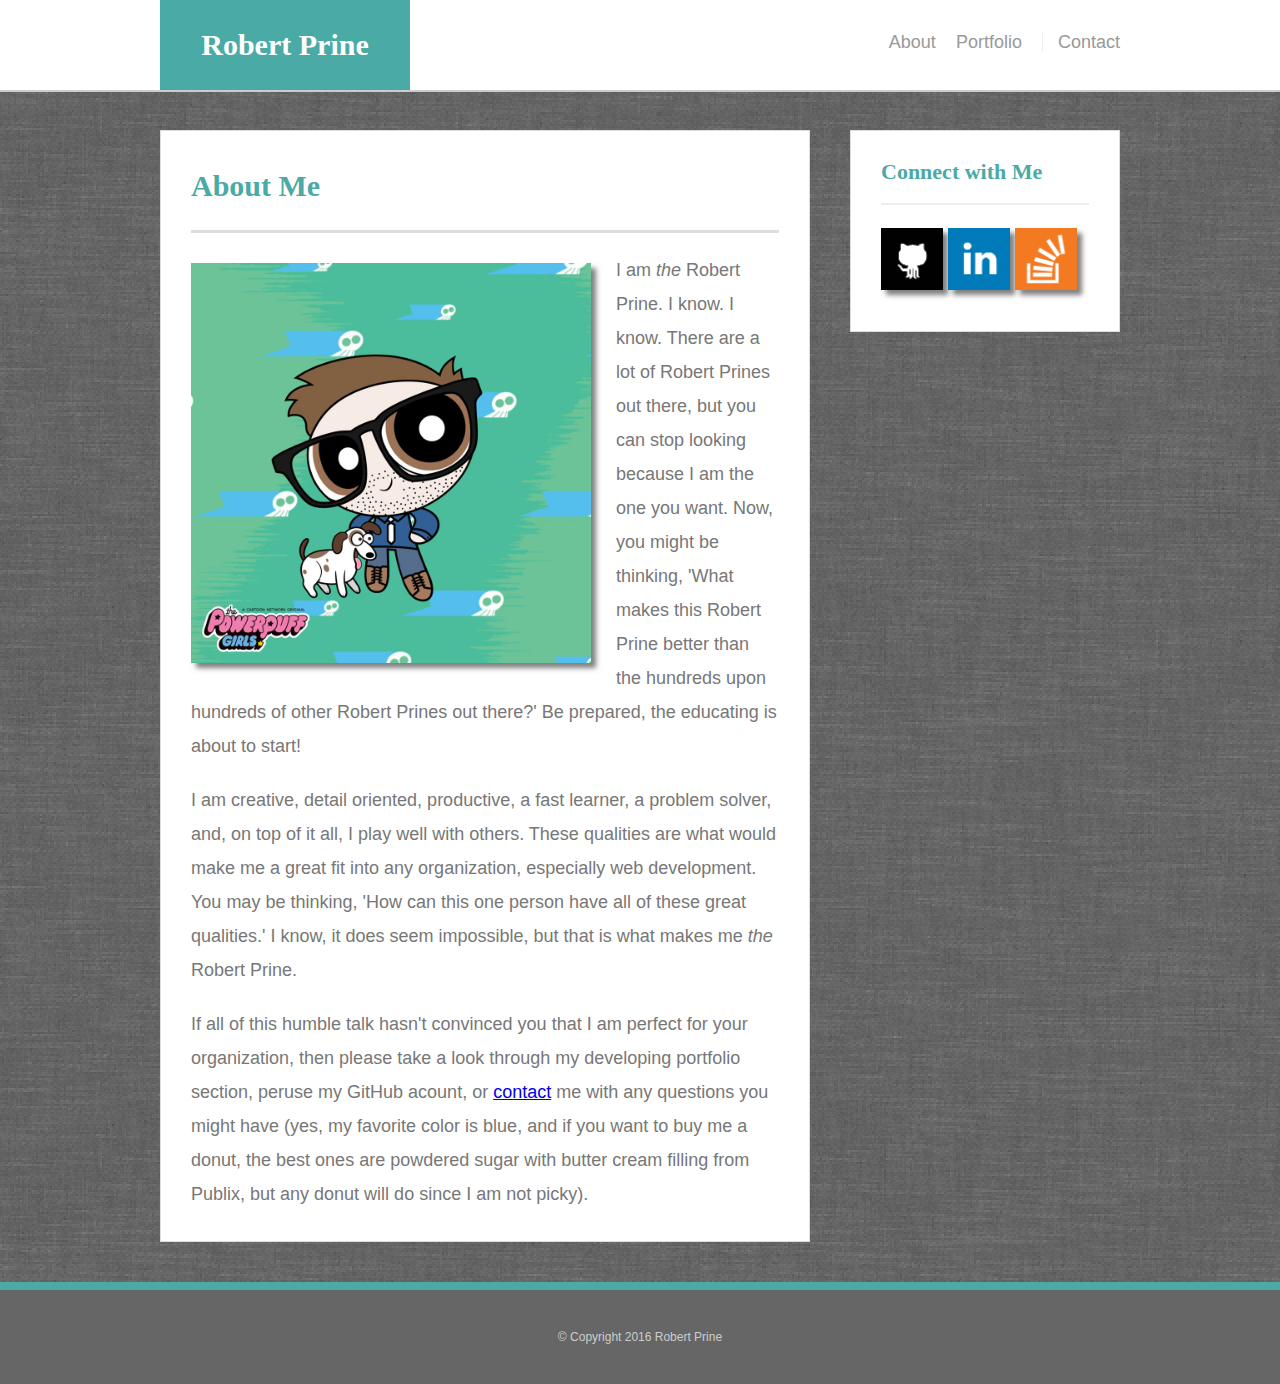
==== commit 637a2296: "added media queries for index.html" ====
--- a/index.html
+++ b/index.html
@@ -2,9 +2,11 @@
 <html>
 <head>
 	<meta charset="UTF-8">
-	<title>About | Robert Prine</title>
+	<title>Portfolio | Robert Prine</title>
+	<link rel="stylesheet" href="https://maxcdn.bootstrapcdn.com/bootstrap/3.3.6/css/bootstrap.min.css" integrity="sha384-1q8mTJOASx8j1Au+a5WDVnPi2lkFfwwEAa8hDDdjZlpLegxhjVME1fgjWPGmkzs7" crossorigin="anonymous">
 	<link rel="stylesheet" type="text/css" href="assets/css/reset.css">
 	<link rel="stylesheet" type="text/css" href="assets/css/style.css">
+	<meta name="viewport" content="width=device-width, initial-scale=1.0">
 </head>
 <body>
 
@@ -32,7 +34,7 @@
 		<section class="main-section">
 			<h1>About Me</h1>
 
-			<img src="assets/images/robertpowerpuff.jpg" class="auth-image" title="Robert Prine" alt="Robert Prine" style="width:200px;height:200px;">
+			<img src="assets/images/robertpowerpuff.jpg" class="auth-image" title="Robert Prine" alt="Robert Prine">
 
 			<p>I am <em>the</em> Robert Prine. I know. I know. There are a lot of Robert Prines out there, but you can stop looking because I am the one you want. Now, you might be thinking, 'What makes this Robert Prine better than the hundreds upon hundreds of other Robert Prines out there?' Be prepared, the educating is about to start!</p>
 				
--- a/assets/css/style.css
+++ b/assets/css/style.css
@@ -6,12 +6,9 @@
 	color: #777;
 }
 
-	/*This needs to be added since the reset messes up my html bold/italic*/
-
 strong, b, strong *, b * {
 	font-weight: bold;
 }
-	/*This needs to be added since the reset messes up my html bold/italic*/
 
 em, i, em *, i * {
 	font-style: italic;
@@ -77,7 +74,6 @@
 	margin: 0 0 30px;
 	z-index: 99;
 	color: #fff;
-/*I took out overflow: auto; Is that going to affect the site down the road? */
 	border-bottom: 2px solid #ccc;
 	position: fixed;
 	width: 100%;
@@ -112,6 +108,10 @@
 	border-left: 0 none;
 }
 
+.dropdown a {
+	margin-left: 0;
+}
+
 .dropdown {
     position: relative;
     display: inline-block;
@@ -208,11 +208,12 @@
 /*portfolio page*/
 
 .work {
-	width: 274px;
-	overflow: auto;
+	width: 45%;
+	overflow-x: hidden;
 	position: relative;
 	float: left;
 	margin: 20px 0 25px;
+
 }
 .work:nth-child(even) {
 	margin-right: 40px;
@@ -222,7 +223,6 @@
 	border: 0 none;
 	margin: 20px;
 	height: 200px;
-/*I removed opacity: .8; Will this affect page later?*/
 }
 
 .work h3 {
@@ -241,6 +241,7 @@
 }
 
 .work:hover {
+	 transition: all 1s ease;
 	-webkit-transform:scale(1.5); 
     -moz-transform:scale(1.5); 
     -ms-transform:scale(1.5); 
@@ -250,7 +251,7 @@
 }
 
 .auth-image {
-	width: 200px;
+	width: 400px;
 	height: auto;
 	margin-top: 10px;
 	float: left;
@@ -299,4 +300,73 @@
 	float: left;
 	width: 100%;
 	height: 400px;
-}+}
+
+/*Media Queries*/
+
+@media screen and (max-width:640px) {
+
+	#logo {
+		width: 100%;
+	}
+
+	nav {
+		float: none;
+		text-align: center;
+	}
+
+	.main-section {
+		width:100%;
+	}
+
+	.sidebar {
+		max-width: 100%;
+	}
+
+	.auth-image {
+		float:none;
+		width:100%;
+	}
+	
+}
+
+@media screen and (min-width:641px) and (max-width:768px){
+	.main-section {
+		width:100%;
+		max-width: 100%;
+	}
+
+	.sidebar {
+		max-width: 100%;
+	}
+	
+
+	.auth-image {
+		float:left;
+		width:50%;
+	}
+
+}
+
+@media screen and (min-width: 769px) and (max-width:980px){
+	.auth-image {
+		float:none;
+		width:100%;
+	}
+
+	.main-section {
+		width: 60%;
+	}
+
+	.sidebar {
+		width: 40%;
+	}
+
+}
+
+
+
+
+
+
+
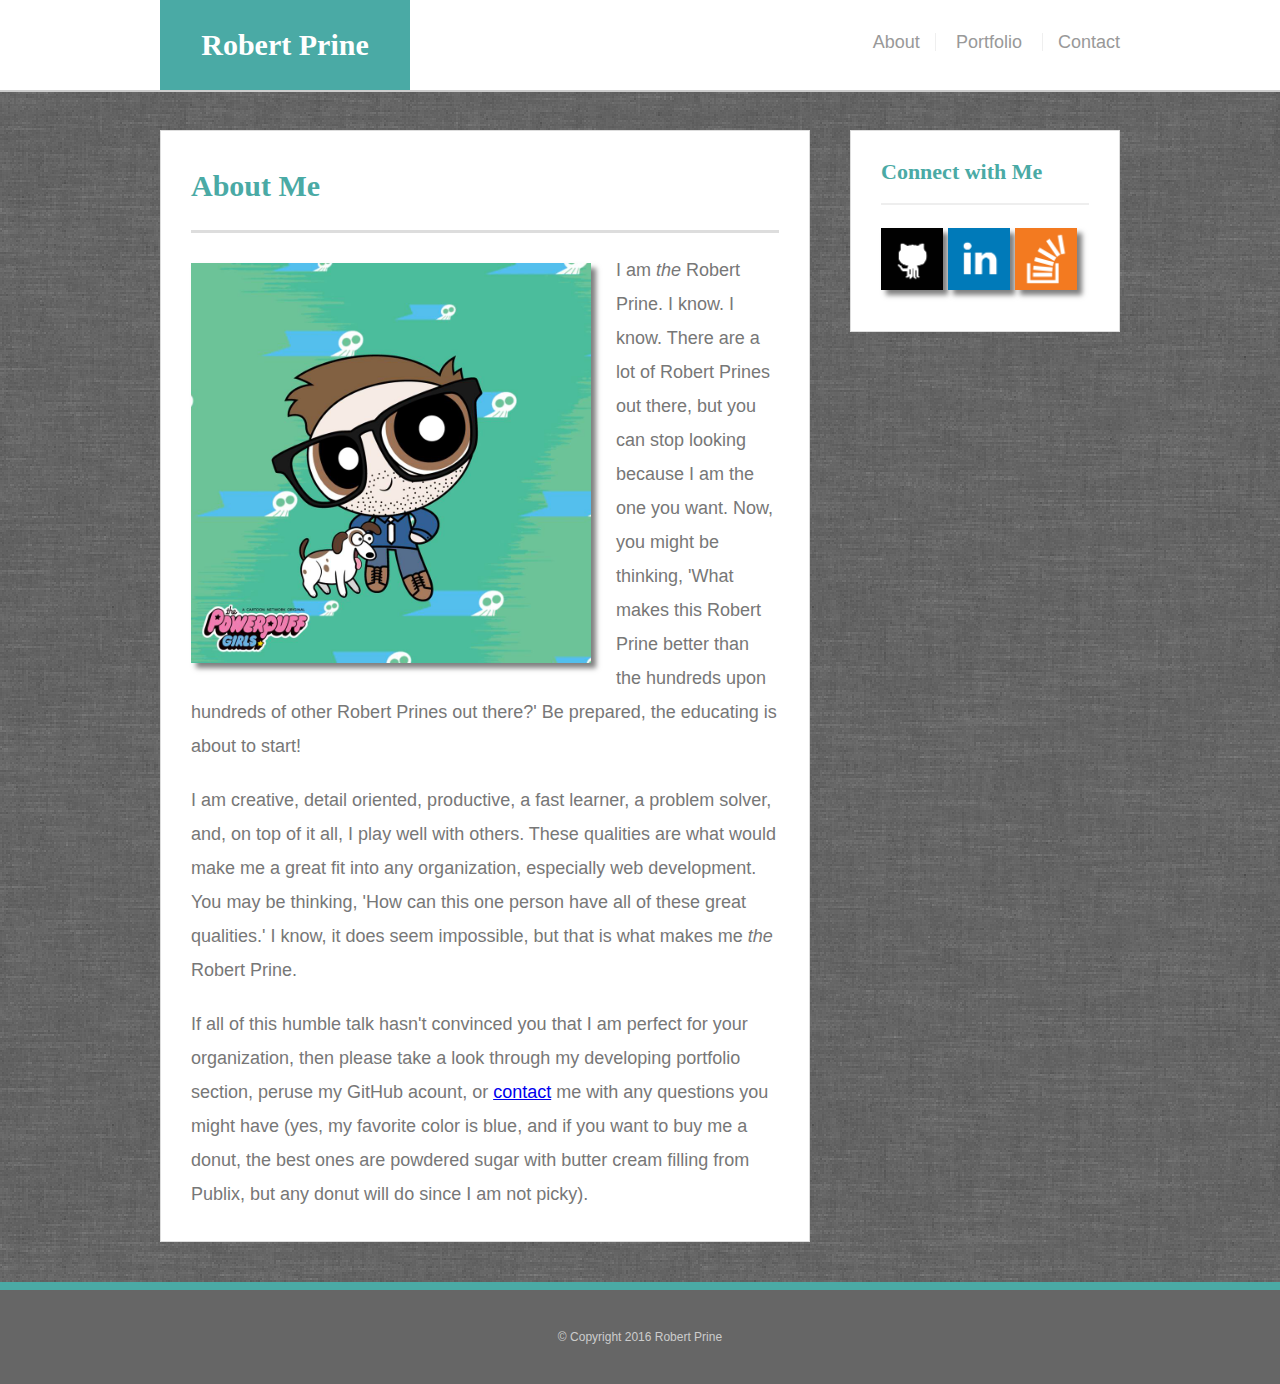
==== commit 398a13c4: "fixed border line between about and portfolio in nav" ====
--- a/index.html
+++ b/index.html
@@ -14,7 +14,7 @@
 		<div class="container">
 			<a href="index.html" id="logo">Robert Prine</a>
 			<nav>
-				<a href="index.html" title="Robert's Portfolio">About</a>
+				<a href="index.html" id="verticalLine" title="Robert's Portfolio">About</a>
 				<div class="dropdown">
 						<a href="portfolio.html" class="pageLink" title="Robert's Portfolio">Portfolio</a>
 						<div class="dropdown-content">
--- a/assets/css/style.css
+++ b/assets/css/style.css
@@ -108,6 +108,11 @@
 	border-left: 0 none;
 }
 
+#verticalLine {
+	border-right: 1px solid #efefef;
+	padding-right: 15px;
+}
+
 .dropdown a {
 	margin-left: 0;
 }
@@ -327,6 +332,10 @@
 		float:none;
 		width:100%;
 	}
+
+	.work {
+		width: 95%;
+	}
 	
 }
 
@@ -340,10 +349,13 @@
 		max-width: 100%;
 	}
 	
-
 	.auth-image {
 		float:left;
 		width:50%;
+	}
+
+	.work {
+		width: 45%;
 	}
 
 }
@@ -362,11 +374,15 @@
 		width: 40%;
 	}
 
-}
-
-
-
-
-
-
-
+	.work {
+		width: 95%;
+	}
+
+}
+
+
+
+
+
+
+
